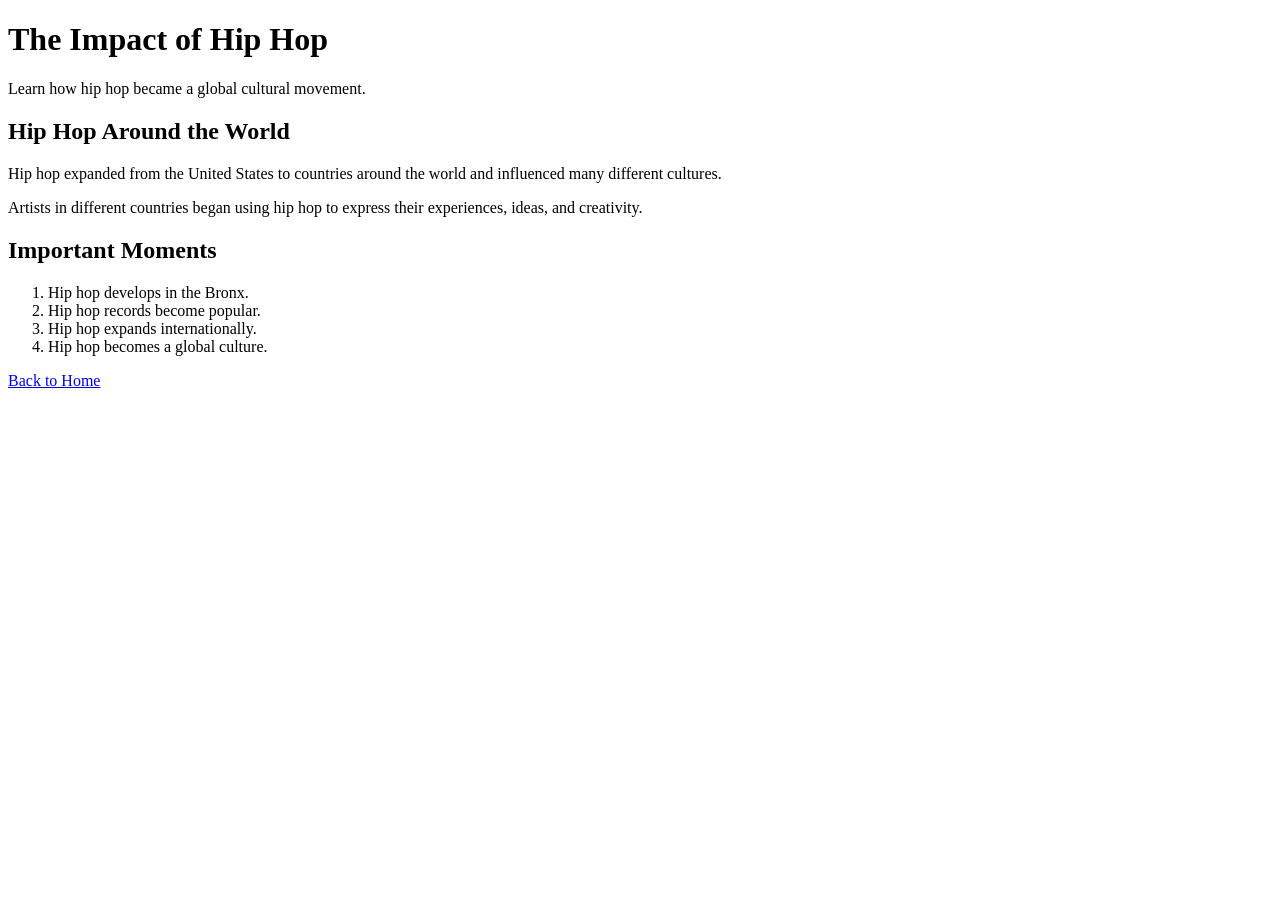
==== page2.html @ 0e001319 "Add initial HTML pages" ====
<!DOCTYPE html>
<html lang="en">
<head>
    <meta charset="UTF-8">
    <meta name="viewport" content="width=device-width, initial-scale=1.0">
    <title>The Impact of Hip Hop</title>
</head>

<body>

    <!-- Header: introduces the second page -->
    <header>
        <h1>The Impact of Hip Hop</h1>
        <p>Learn how hip hop became a global cultural movement.</p>
    </header>

    <!-- Main: contains the main content -->
    <main>

        <!-- Section about hip hop around the world -->
        <section>
            <h2>Hip Hop Around the World</h2>

            <p>
                Hip hop expanded from the United States to countries
                around the world and influenced many different cultures.
            </p>

            <p>
                Artists in different countries began using hip hop to
                express their experiences, ideas, and creativity.
            </p>
        </section>

        <!-- Section with important moments -->
        <section>
            <h2>Important Moments</h2>

            <ol>
                <li>Hip hop develops in the Bronx.</li>
                <li>Hip hop records become popular.</li>
                <li>Hip hop expands internationally.</li>
                <li>Hip hop becomes a global culture.</li>
            </ol>
        </section>

    </main>

    <!-- Footer: links back to the first page -->
    <footer>
        <a href="index.html">Back to Home</a>
    </footer>

</body>
</html>
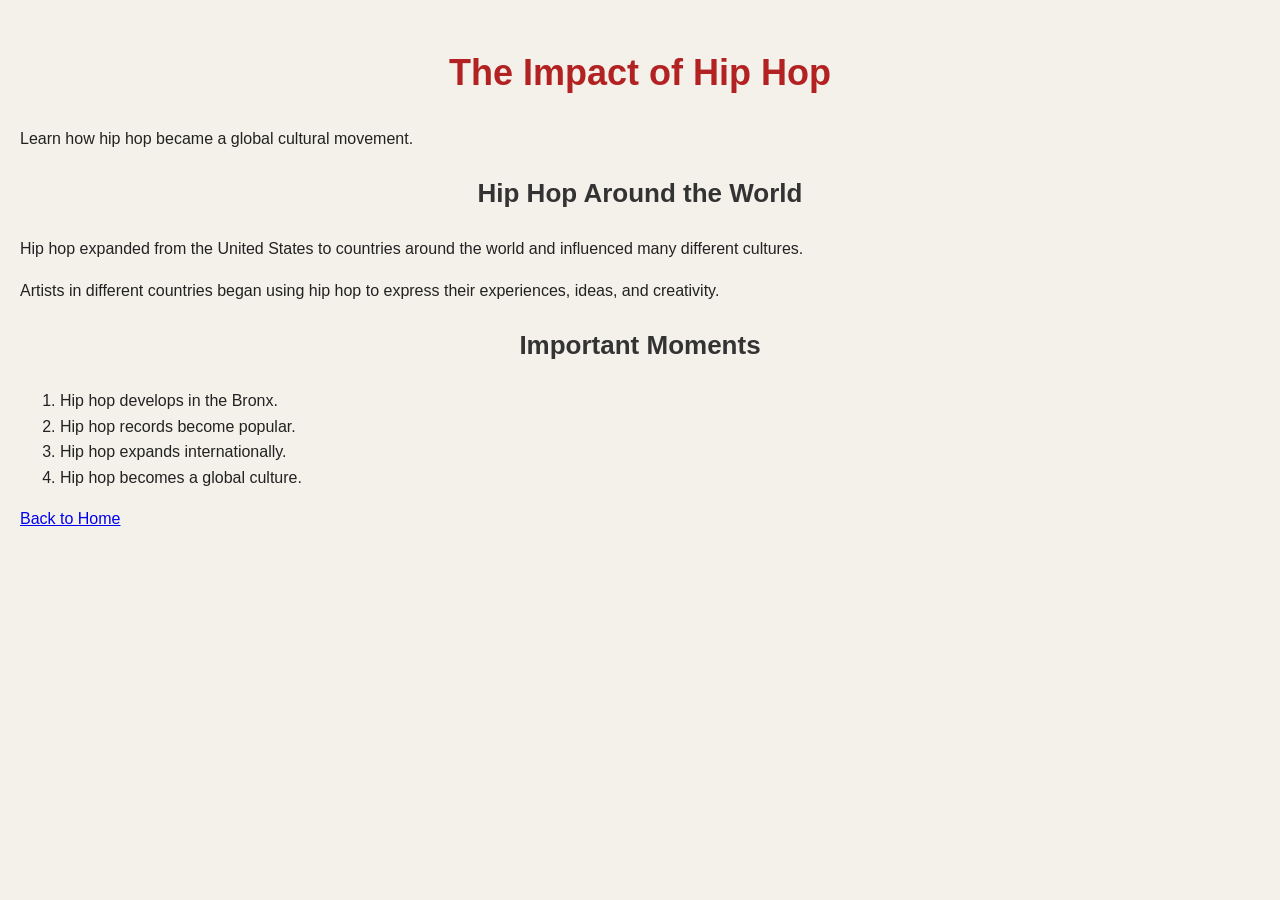
==== commit 0de95687: "Add CSS styling to both website pages" ====
--- a/page2.html
+++ b/page2.html
@@ -4,6 +4,7 @@
     <meta charset="UTF-8">
     <meta name="viewport" content="width=device-width, initial-scale=1.0">
     <title>The Impact of Hip Hop</title>
+    <link rel="stylesheet" href="./CSS/style.css" />
 </head>
 
 <body>
--- a/CSS/style.css
+++ b/CSS/style.css
@@ -0,0 +1,87 @@
+/* General page styling */
+body {
+    background-color: #f4f1ea;
+    color: #222222;
+    font-family: Arial, Helvetica, sans-serif;
+    font-size: 16px;
+    line-height: 1.6;
+    margin: 0;
+    padding: 20px;
+}
+
+/* Heading styles */
+h1 {
+    color: #b22222;
+    text-align: center;
+    font-size: 36px;
+}
+
+h2 {
+    color: #333333;
+    text-align: center;
+    font-size: 26px;
+}
+
+/* Paragraph styles */
+p {
+    text-align: left;
+    margin-bottom: 16px;
+}
+
+/* Reusable custom classes */
+.content-section {
+    background-color: #ffffff;
+    padding: 20px;
+    margin: 20px 0;
+    border-radius: 10px;
+}
+
+.highlight {
+    color: #b22222;
+    font-weight: bold;
+}
+
+/* Unique section IDs */
+#site-header {
+    background-color: #222222;
+    color: #ffffff;
+    padding: 20px;
+    border-radius: 10px;
+}
+
+#site-footer {
+    background-color: #222222;
+    color: #ffffff;
+    padding: 15px;
+    margin-top: 30px;
+    text-align: center;
+    border-radius: 10px;
+}
+
+/* Flexbox layout for side-by-side content */
+.flex-container {
+    display: flex;
+    gap: 20px;
+    align-items: flex-start;
+    flex-wrap: wrap;
+}
+
+.flex-container > section {
+    flex: 1;
+    min-width: 250px;
+}
+
+/* Responsive layout for smaller screens */
+@media (max-width: 600px) {
+    body {
+        padding: 10px;
+    }
+
+    h1 {
+        font-size: 28px;
+    }
+
+    .flex-container {
+        flex-direction: column;
+    }
+}
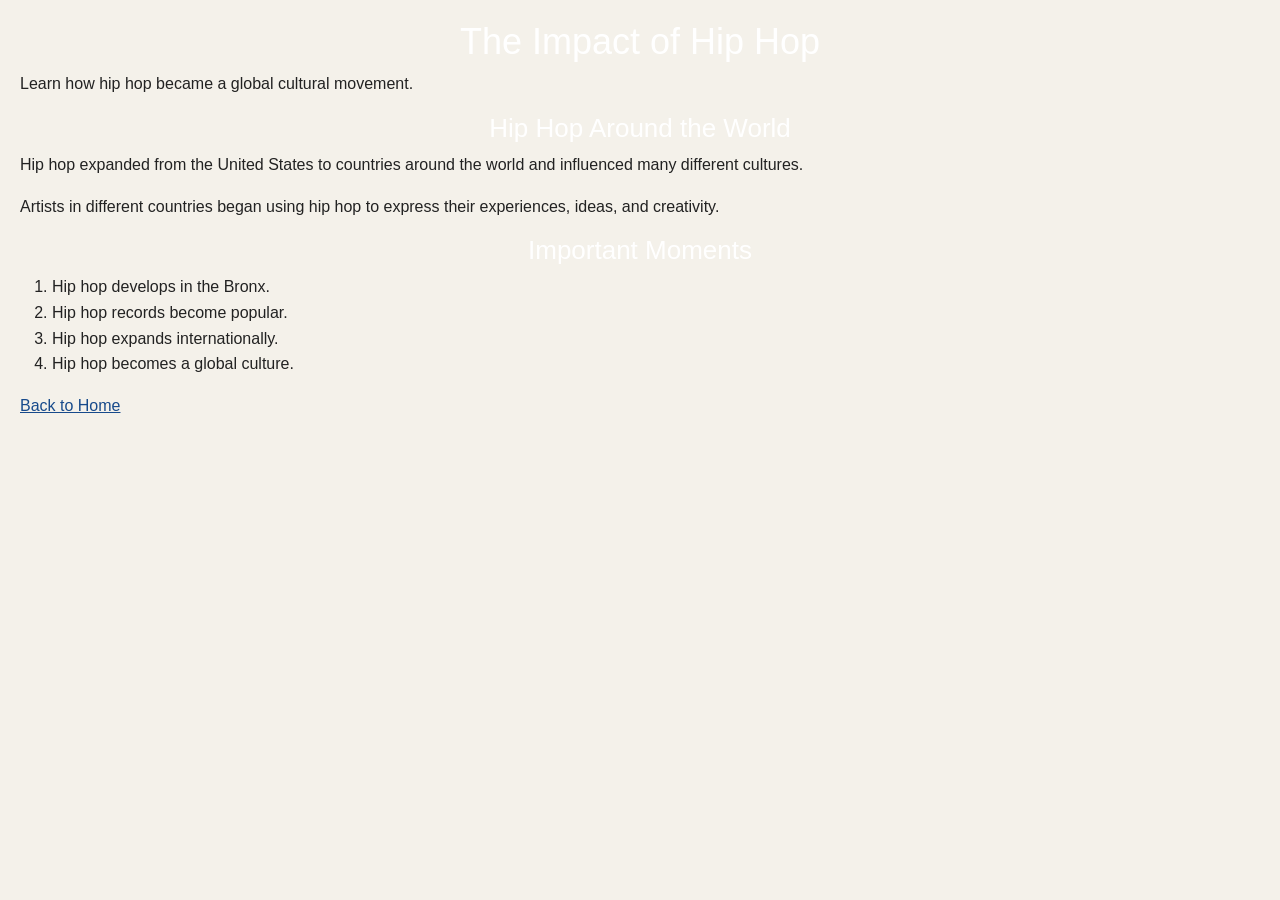
==== commit 86b58f74: "Add Bootstrap to second page" ====
--- a/page2.html
+++ b/page2.html
@@ -4,6 +4,9 @@
     <meta charset="UTF-8">
     <meta name="viewport" content="width=device-width, initial-scale=1.0">
     <title>The Impact of Hip Hop</title>
+
+    <link href="https://cdn.jsdelivr.net/npm/bootstrap@5.3.3/dist/css/bootstrap.min.css" rel="stylesheet">
+
     <link rel="stylesheet" href="./CSS/style.css" />
 </head>
 
--- a/CSS/style.css
+++ b/CSS/style.css
@@ -1,7 +1,7 @@
 /* General page styling */
 body {
     background-color: #f4f1ea;
-    color: #222222;
+    color: #ffffff;
     font-family: Arial, Helvetica, sans-serif;
     font-size: 16px;
     line-height: 1.6;
@@ -11,13 +11,13 @@
 
 /* Heading styles */
 h1 {
-    color: #b22222;
+    color: #ffffff;
     text-align: center;
     font-size: 36px;
 }
 
 h2 {
-    color: #333333;
+    color: #ffffff;
     text-align: center;
     font-size: 26px;
 }
@@ -37,7 +37,7 @@
 }
 
 .highlight {
-    color: #b22222;
+    color: #ffffff;
     font-weight: bold;
 }
 
@@ -84,4 +84,64 @@
     .flex-container {
         flex-direction: column;
     }
+}
+/* Accessibility: high-contrast text and backgrounds */
+body {
+    background-color: #F4F1EA;
+    color: #222222;
+}
+
+/* Header: white text on a dark background */
+#site-header {
+    background-color: #222222;
+    color: #FFFFFF;
+}
+
+#site-header h1,
+#site-header h2,
+#site-header h3,
+#site-header p,
+#site-header .highlight {
+    color: #FFFFFF;
+}
+
+/* Content cards: dark text on white */
+.content-section {
+    background-color: #FFFFFF;
+    color: #222222;
+}
+
+.content-section h1,
+.content-section h2,
+.content-section h3,
+.content-section p,
+.content-section li {
+    color: #222222;
+}
+
+/* Footer: readable text and links on a dark background */
+#site-footer {
+    background-color: #222222;
+    color: #FFFFFF;
+}
+
+#site-footer p,
+#site-footer a {
+    color: #FFFFFF;
+}
+
+#site-footer a {
+    text-decoration: underline;
+}
+
+/* Links on the light page background */
+body a {
+    color: #174A8B;
+    text-decoration: underline;
+}
+
+/* Preserve high contrast for keyboard focus */
+a:focus-visible {
+    outline: 3px solid #005FCC;
+    outline-offset: 3px;
 }
